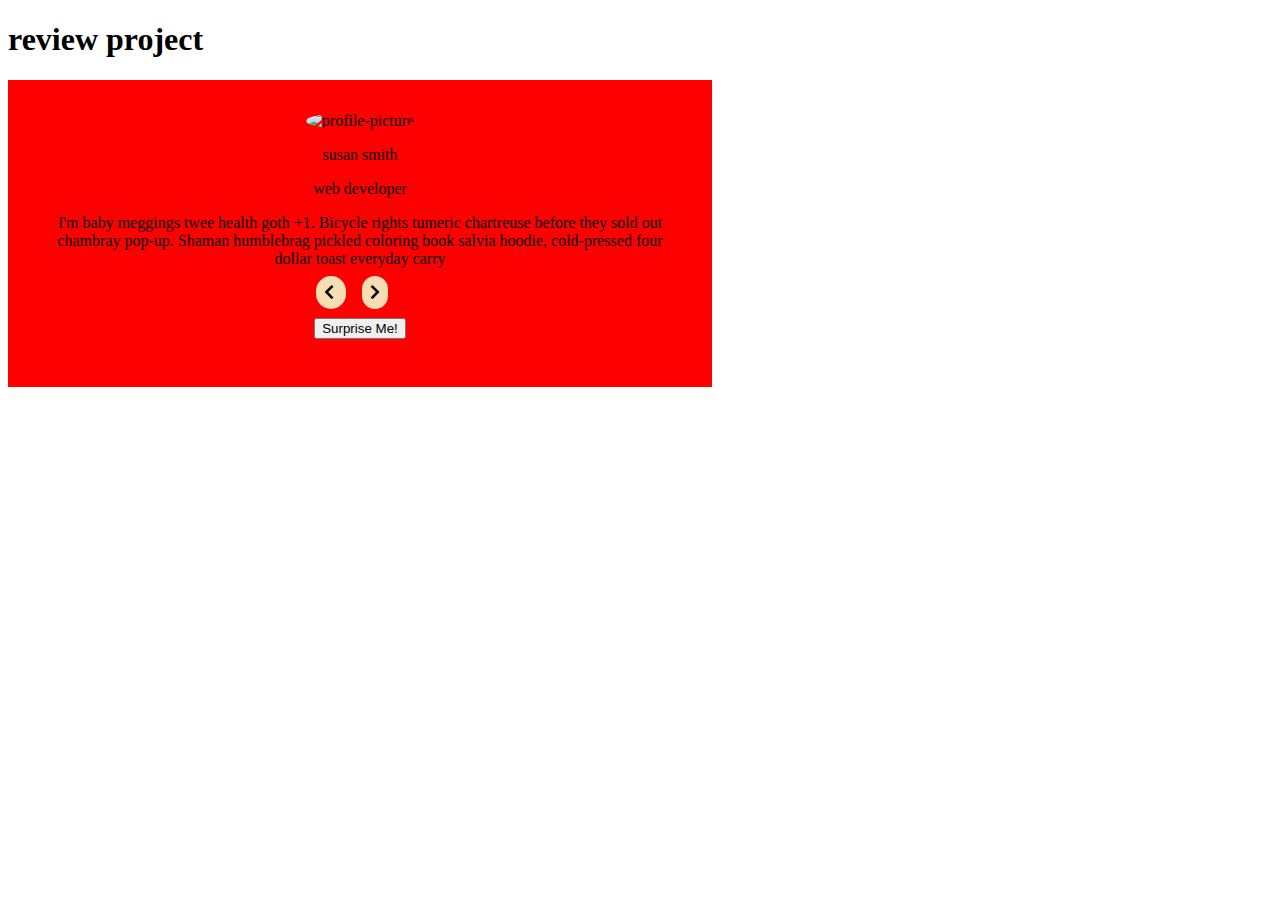
==== 03-reviews/setup/index.html @ fdab2a7f "made review section" ====
<!DOCTYPE html>
<html lang="en">
  <head>
    <meta charset="UTF-8" />
    <meta name="viewport" content="width=device-width, initial-scale=1.0" />
    <title>Starter</title>
    <!-- font-awesome -->
    <link
      rel="stylesheet"
      href="https://cdnjs.cloudflare.com/ajax/libs/font-awesome/5.14.0/css/all.min.css"
    />

    <!-- styles -->
    <link rel="stylesheet" href="styles.css" />
  </head>
  <body>
    <h1>review project</h1>
    <div id="review-container">
      <img src="" alt="profile-picture" id="dp">
      <p id="name"></p>
      <p id="profession"></p>
      <p id="review"></p>
      <span id="prev-btn" onclick="prev()">
        <i class="fas fa-chevron-left"></i>
      </span>
      <span id="next-btn" onclick="next()">
        <i class="fas fa-chevron-right"></i>
      </span>
      <button id="random-btn" onclick="random()">Surprise Me!</button>
    </div>
    <!-- javascript -->
    <script src="app.js"></script>
  </body>
</html>
---- 03-reviews/setup/styles.css ----
#review-container {
  width: 40rem;
  background-color: red;
  padding: 2rem;
  text-align: center;

}

#review-container > img {
  width: 15rem;
  height: 15rem;
  border-radius: 50%;
  object-fit: cover;
}

button {
  display: block;
  margin: 1rem auto;
}

span {
  margin-right: 1rem;
  padding: .5rem;
  border-radius: 20px;
  background-color: wheat;
}
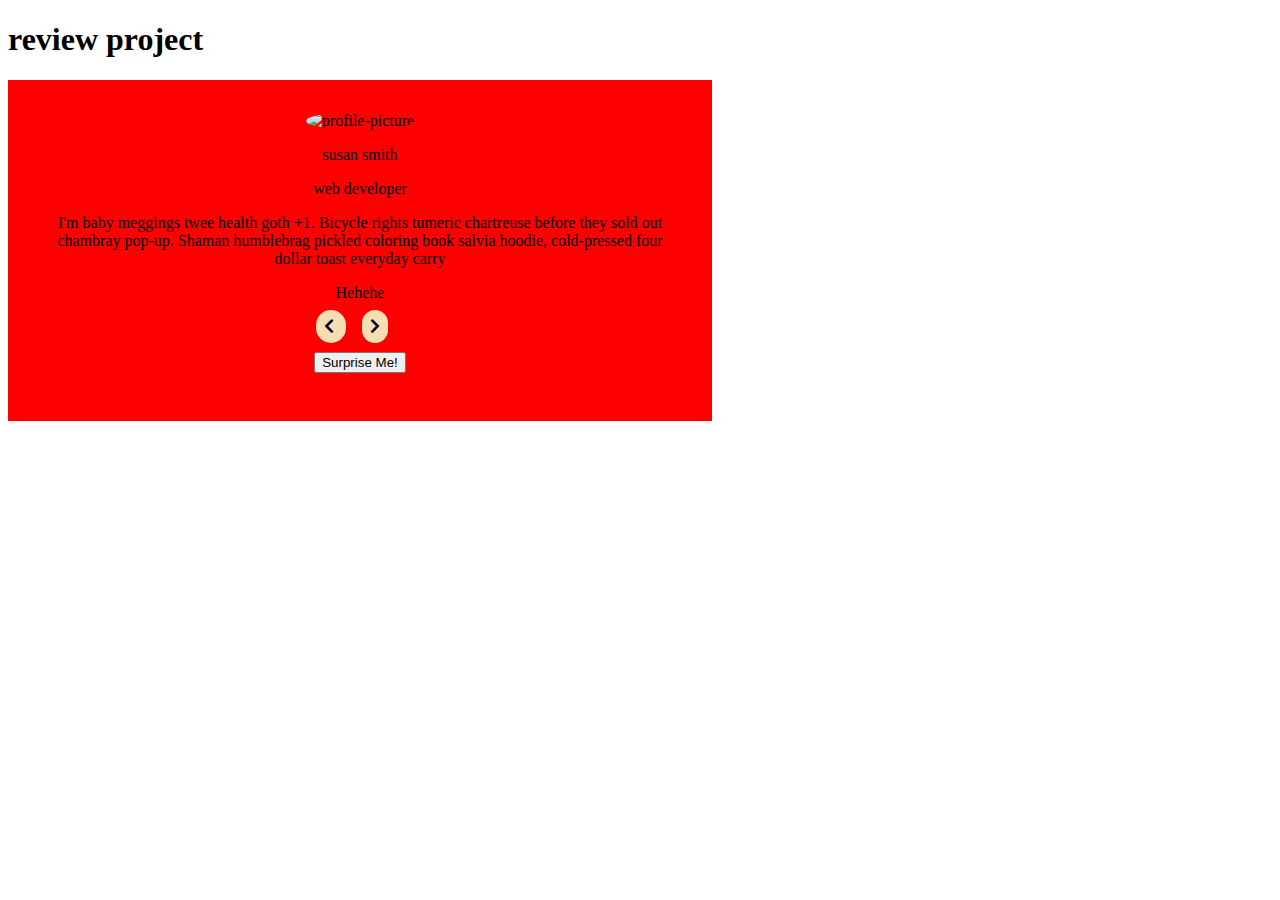
==== commit b5504551: "Update index.html" ====
--- a/03-reviews/setup/index.html
+++ b/03-reviews/setup/index.html
@@ -20,6 +20,7 @@
       <p id="name"></p>
       <p id="profession"></p>
       <p id="review"></p>
+      <p>Hehehe</p>
       <span id="prev-btn" onclick="prev()">
         <i class="fas fa-chevron-left"></i>
       </span>
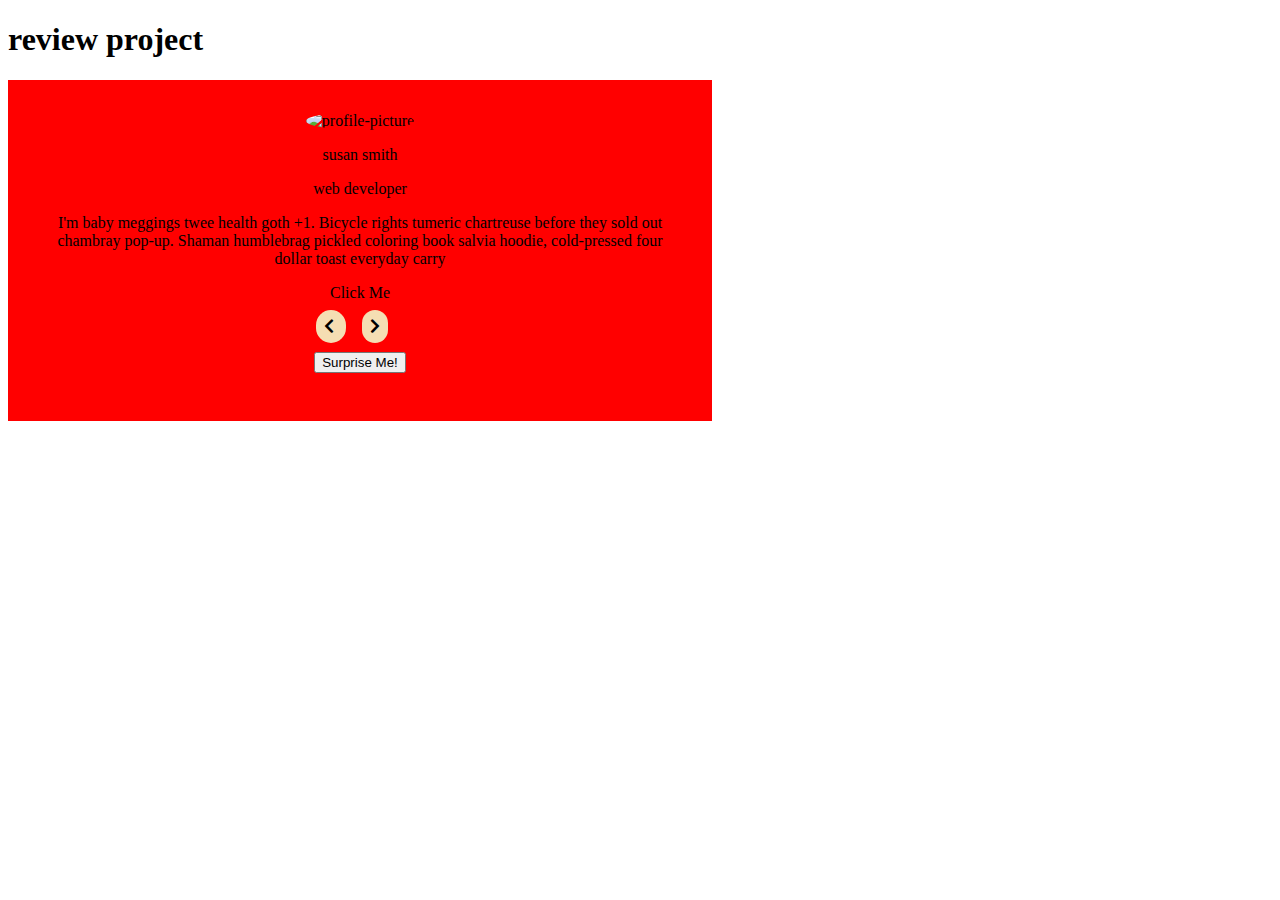
==== commit 910fc41b: "Update index.html" ====
--- a/03-reviews/setup/index.html
+++ b/03-reviews/setup/index.html
@@ -20,7 +20,7 @@
       <p id="name"></p>
       <p id="profession"></p>
       <p id="review"></p>
-      <p>Hehehe</p>
+      <p>Click Me</p>
       <span id="prev-btn" onclick="prev()">
         <i class="fas fa-chevron-left"></i>
       </span>
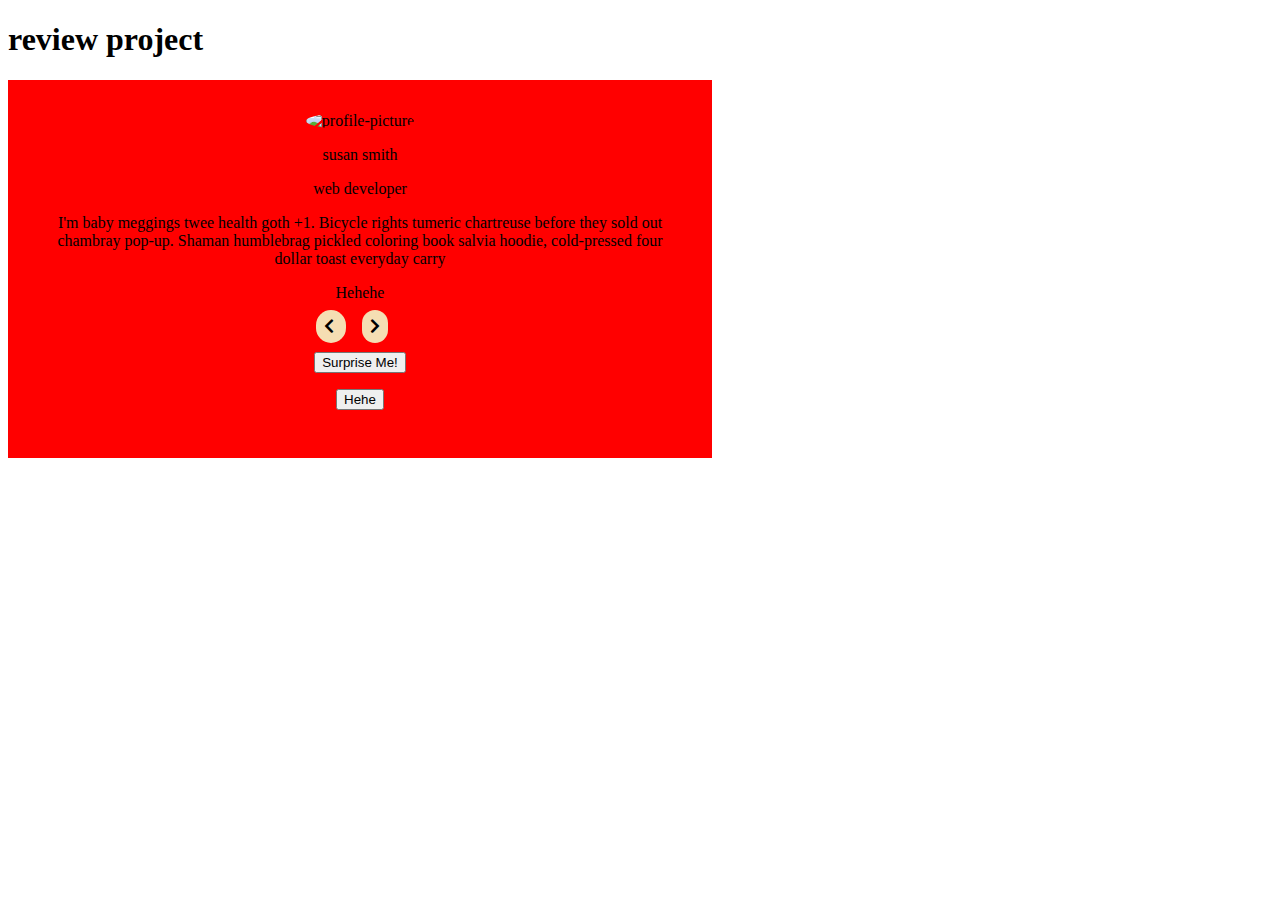
==== commit 2f5412c2: "hehe" ====
--- a/03-reviews/setup/index.html
+++ b/03-reviews/setup/index.html
@@ -20,7 +20,7 @@
       <p id="name"></p>
       <p id="profession"></p>
       <p id="review"></p>
-      <p>Click Me</p>
+      <p>Hehehe</p>
       <span id="prev-btn" onclick="prev()">
         <i class="fas fa-chevron-left"></i>
       </span>
@@ -28,6 +28,7 @@
         <i class="fas fa-chevron-right"></i>
       </span>
       <button id="random-btn" onclick="random()">Surprise Me!</button>
+      <button>Hehe</button>
     </div>
     <!-- javascript -->
     <script src="app.js"></script>
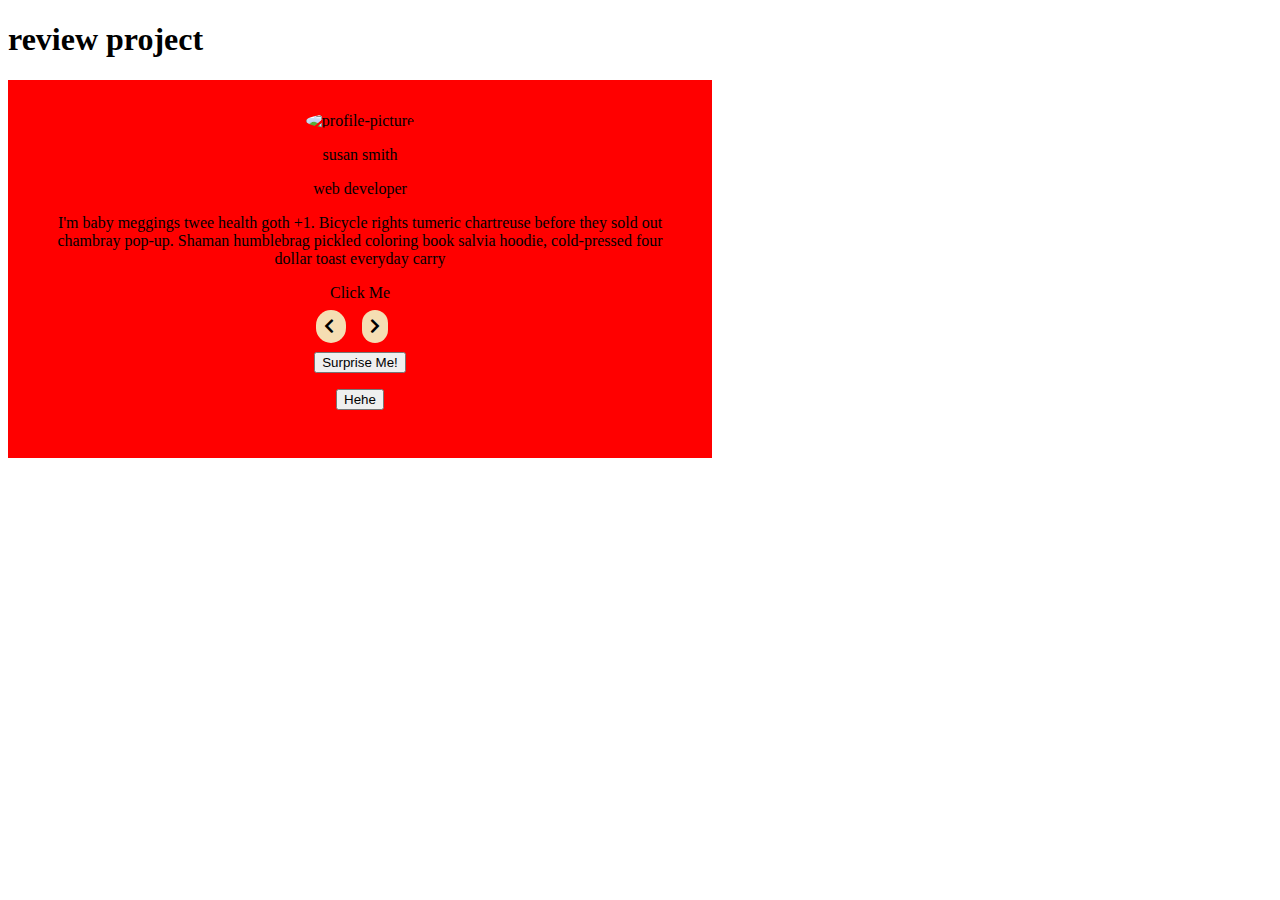
==== commit 947c4634: "Merge branch 'master' of https://github.com/nikhilcodes0/javascript-basic-projects" ====
--- a/03-reviews/setup/index.html
+++ b/03-reviews/setup/index.html
@@ -20,7 +20,7 @@
       <p id="name"></p>
       <p id="profession"></p>
       <p id="review"></p>
-      <p>Hehehe</p>
+      <p>Click Me</p>
       <span id="prev-btn" onclick="prev()">
         <i class="fas fa-chevron-left"></i>
       </span>
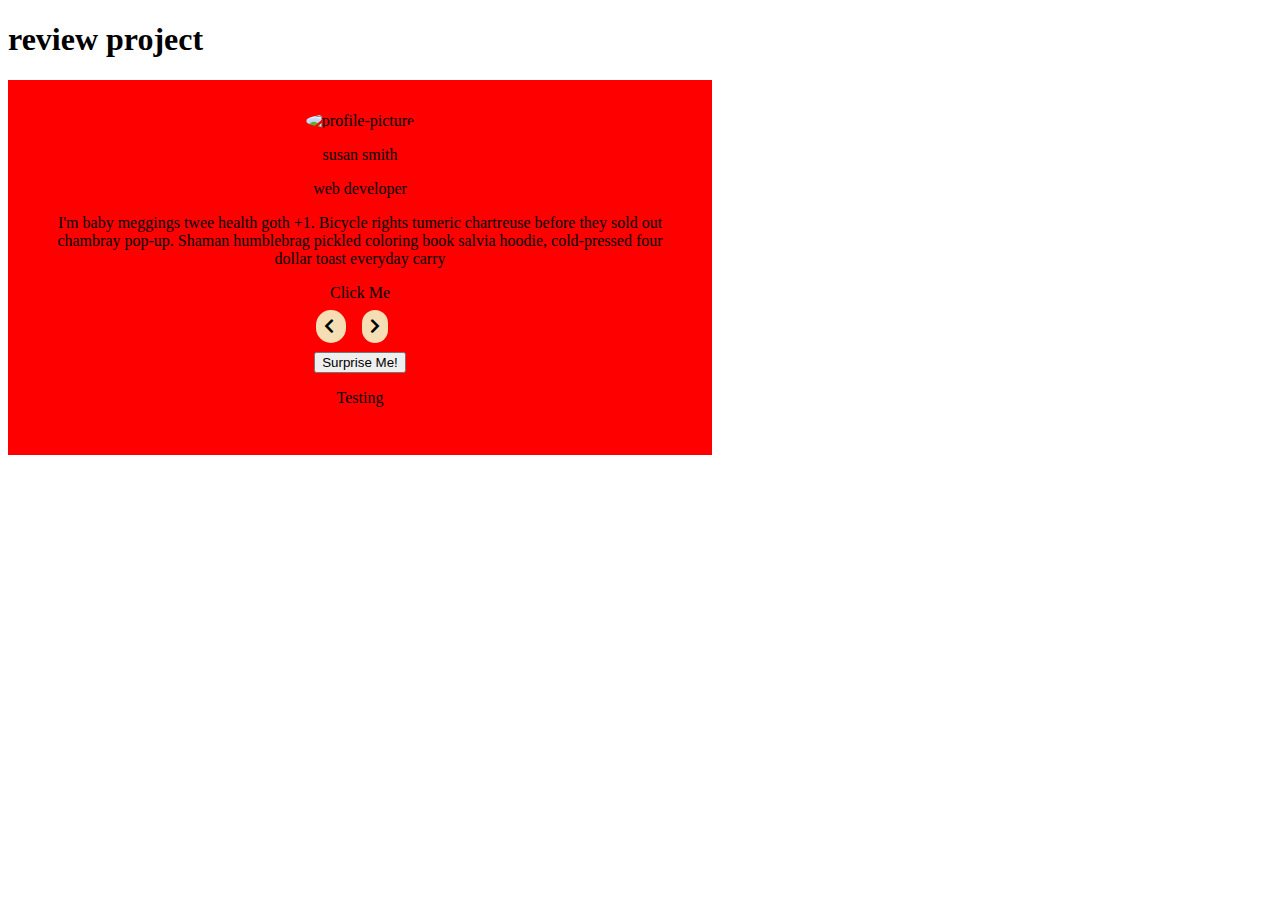
==== commit 03594d13: "Update index.html" ====
--- a/03-reviews/setup/index.html
+++ b/03-reviews/setup/index.html
@@ -28,7 +28,7 @@
         <i class="fas fa-chevron-right"></i>
       </span>
       <button id="random-btn" onclick="random()">Surprise Me!</button>
-      <button>Hehe</button>
+      <p>Testing</p>
     </div>
     <!-- javascript -->
     <script src="app.js"></script>
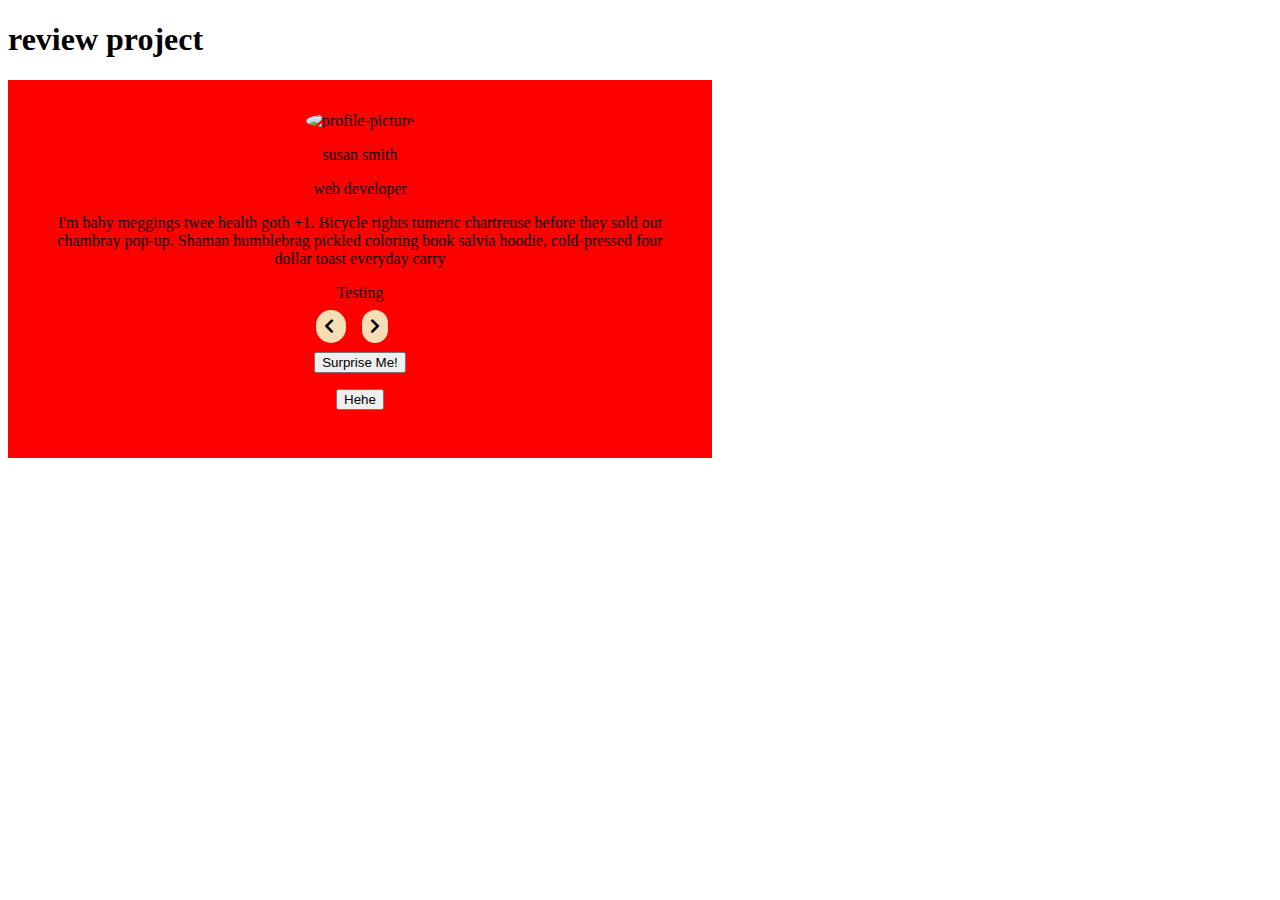
==== commit 4226ceb6: "testing" ====
--- a/03-reviews/setup/index.html
+++ b/03-reviews/setup/index.html
@@ -20,7 +20,7 @@
       <p id="name"></p>
       <p id="profession"></p>
       <p id="review"></p>
-      <p>Click Me</p>
+      <p>Testing</p>
       <span id="prev-btn" onclick="prev()">
         <i class="fas fa-chevron-left"></i>
       </span>
@@ -28,7 +28,7 @@
         <i class="fas fa-chevron-right"></i>
       </span>
       <button id="random-btn" onclick="random()">Surprise Me!</button>
-      <p>Testing</p>
+      <button>Hehe</button>
     </div>
     <!-- javascript -->
     <script src="app.js"></script>
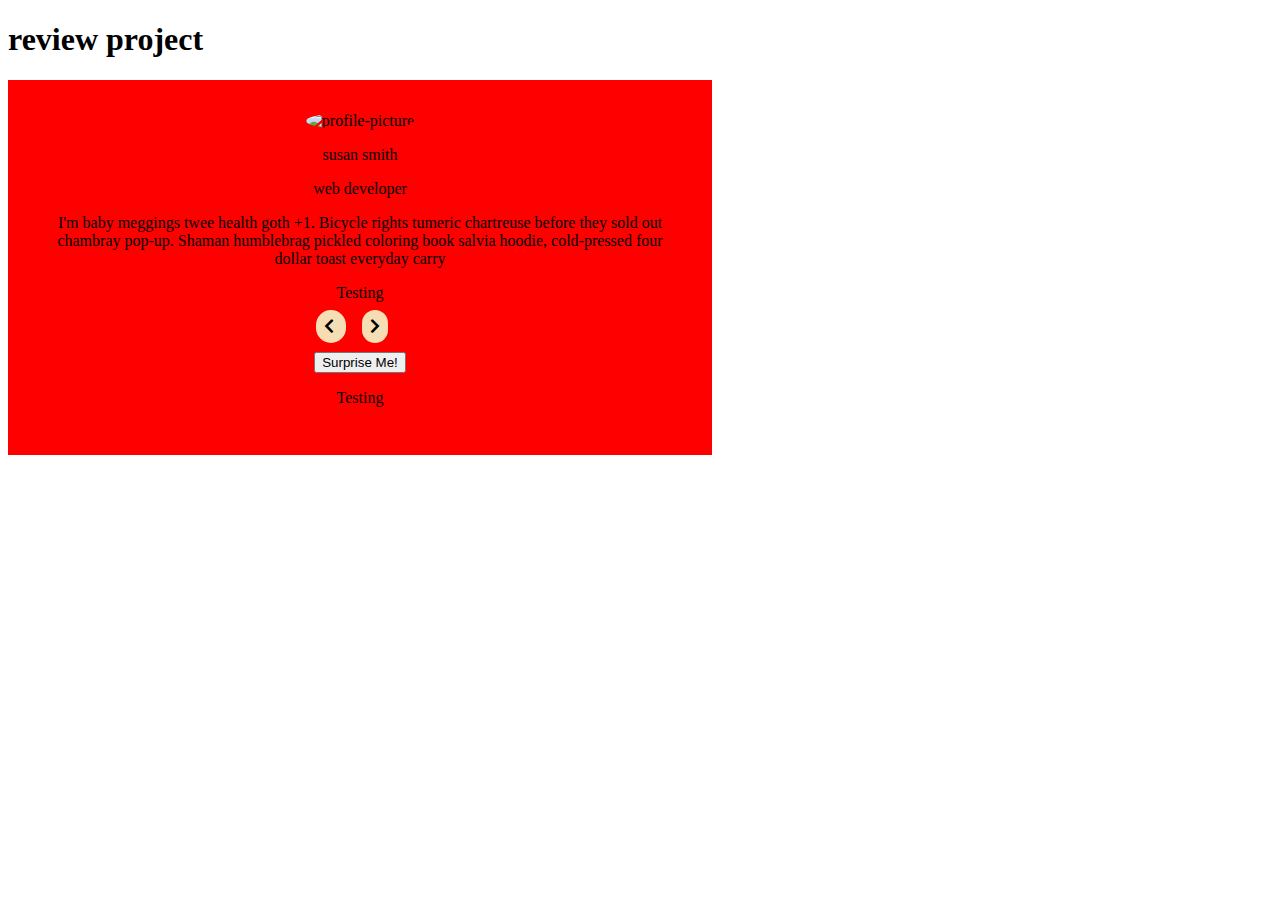
==== commit 2dc79d60: "Merge branch 'master' of https://github.com/nikhilcodes0/javascript-basic-projects" ====
--- a/03-reviews/setup/index.html
+++ b/03-reviews/setup/index.html
@@ -28,7 +28,7 @@
         <i class="fas fa-chevron-right"></i>
       </span>
       <button id="random-btn" onclick="random()">Surprise Me!</button>
-      <button>Hehe</button>
+      <p>Testing</p>
     </div>
     <!-- javascript -->
     <script src="app.js"></script>
